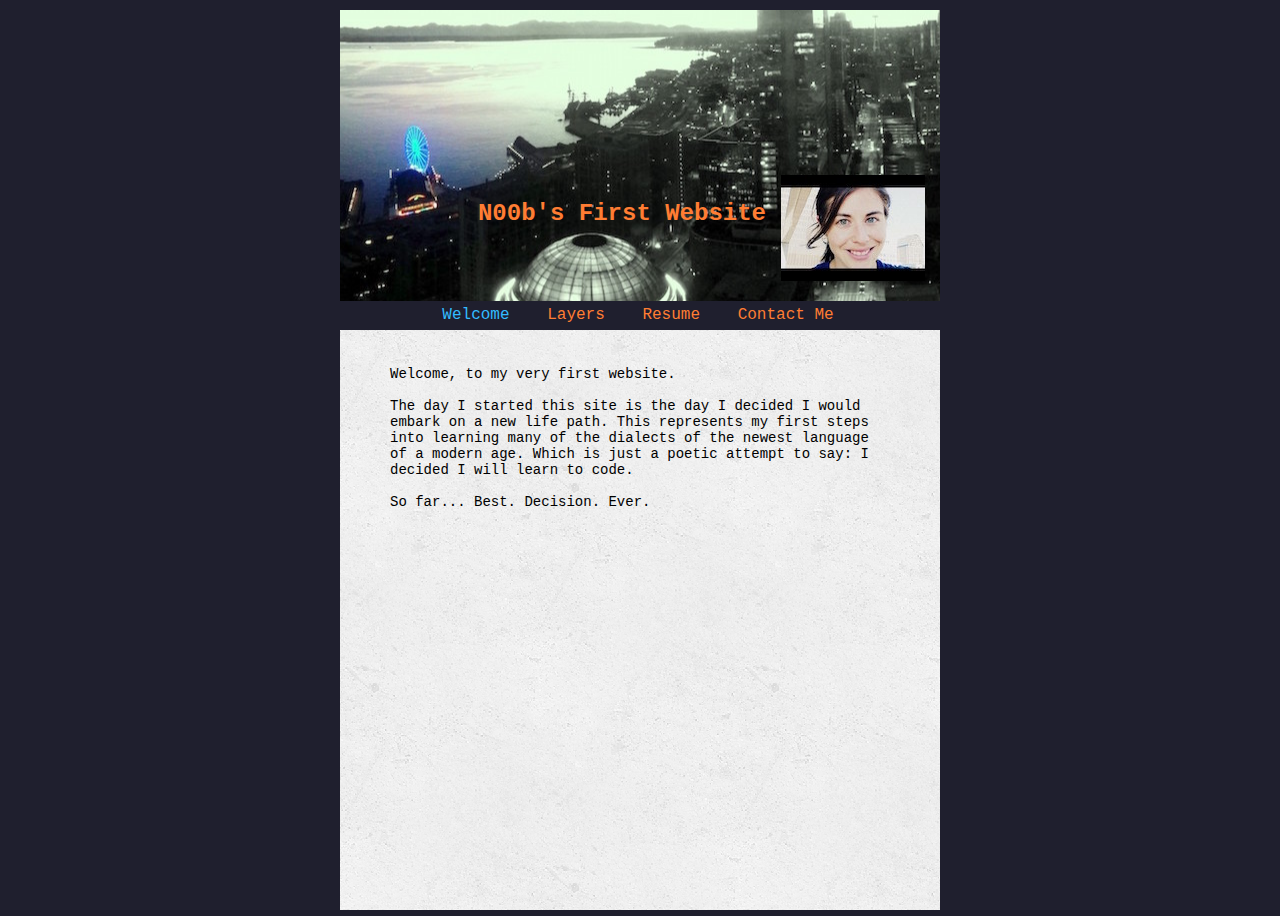
==== index.html @ f6b925c3 "Added header, navigation and basic structure and content" ====
<!DOCTYPE html>
<html>
  <head>
    <title>KriCal</title>
    <link type="text/css" rel="stylesheet" href="main.css">
  </head>
  <body>
    <div class="header">
      <img src= "images/ME-001.jpg">
      <h1>N00b's First Website</h1>
    </div>
    <div class="nav">
      <ul>
        <li><a href="index.html">Welcome</a></li>
        <li><a href="layers.html">Layers</a></li>
        <li><a href="resume.html">Resume</a></li>
        <li><a href="contactme.html">Contact Me</a></li>
      </ul>
    </div>
    <div class="content">
      <p>
        Welcome, to my very first website.
      </p>
      <p>
        The day I started this site is the day I decided I would embark on a new life path. This represents my first steps into learning many of the dialects of the newest language of a modern age. Which is just a poetic attempt to say:  I decided I will learn to code.
      </p>
      <p>
        So far... Best. Decision. Ever.
      </p>
    </div>
  </body>
</html>
---- main.css ----
html, body, h1, h2, h3, h4, ul, ol, li, p, a, img {
  padding: 0;
  border: 0;
  margin: 0;
}
body {
  background-color: #1f1f2e;
  font-family: monospace;
}
.header {
  background: #000000 url(images/PanoWheelMid.jpg) center center no-repeat;
  text-align:right;
  font-family: monospace;
  font-size: 12px;
  color: #FF7D33;
  height: 200px;
  max-width: 600px;
  margin: 10px auto 0 auto;
  padding: 90px 0 1px 0;
  border: 3 solid #222222;
}
.header h1{
  padding-top: 100px;
}
.header img{
  float: right;
  padding: 75px 15px 15px 15px;
}
.nav {
  background-color: #1f1f2e;
  padding: 5px 0 1px 0;
}
.nav ul {
  font-size: 16px;
  font-family: monospace;;
  list-style-type: none;
  text-align: center;
}
.nav a {
  text-decoration: none;
  color: #FF7D33;
}
.nav li {
  display: inline;
  padding: 0px 16px 0 12px;
  color: #FF7D33;
}
.nav li:first-child a {
  color: #33BBFF;
}
.content {
  width: 500px;
  margin: 5px auto 5px auto;
  padding: 20px 50px 400px 50px;
  background: #CCCCCC url(images/concrete_seamless.png) top left repeat;
  border: 3 solid #222222;
}
.content h2 {
  font-size: 22px;
}
.content h4 {
  border-bottom: 2px;
}
.content p {
  font-size: 14px;
  padding-top: 16px;
}
.resume-content h4 {
  font-size: 16px;
  border-bottom: 1pt solid #000000;
  padding-top: 10px;
}
.resume-content p {
  padding-bottom: 0 0 12px 0;
}
.resume-content h5 {
  font-size: 14px;
  padding: 10px 0 5px 0;
}
.resume-content ul {
  padding-left: 8px;
}

@media (max-width: 525px) {
  .nav li {
    padding: 5px 5px 5px 5px;
    display: block;
    font-size: 18px;
  }
  .header h1 {
    padding-top:3px;
    text-align: center;
  }
  .header {
    background: #000000 url(images/PanoWheelMini.jpg) top center no-repeat;
    font-family: monospace;
    font-size: 12px;
    color: #FF7D33;
    height: 225px;
    width: 470px;
  }
  .header img{
    float: none;
    padding: 0 35px 0 20px;
  }
  .content {
    width: 440px;
    padding: 10px 15px 400px 15px;
  }
}
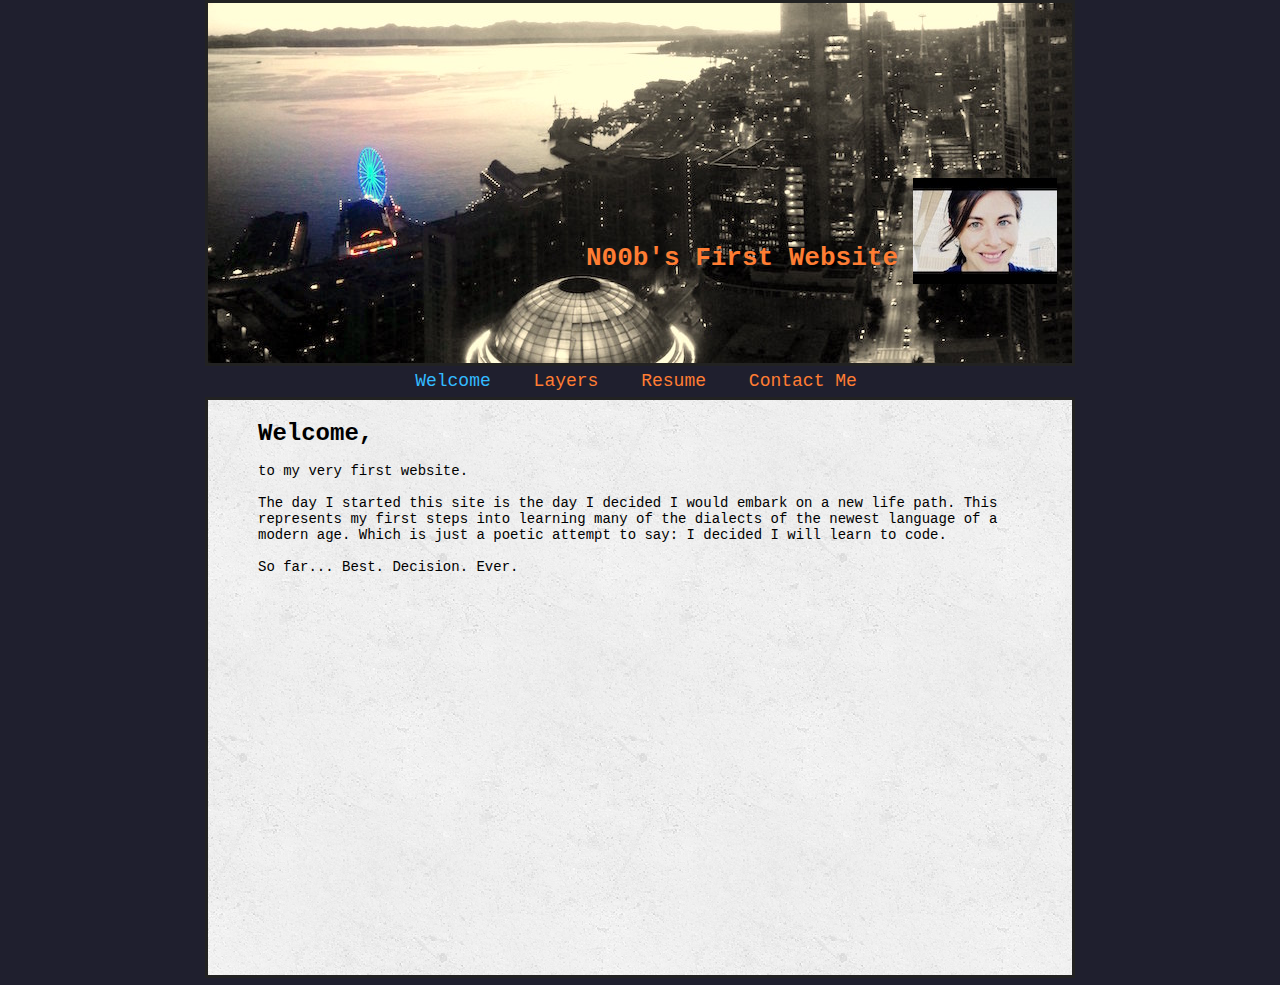
==== commit fc9a09b3: "Adjusted the header and a few more updates on the resume page" ====
--- a/index.html
+++ b/index.html
@@ -18,8 +18,9 @@
       </ul>
     </div>
     <div class="content">
+      <h2>Welcome,</h2>
       <p>
-        Welcome, to my very first website.
+        to my very first website.
       </p>
       <p>
         The day I started this site is the day I decided I would embark on a new life path. This represents my first steps into learning many of the dialects of the newest language of a modern age. Which is just a poetic attempt to say:  I decided I will learn to code.
--- a/main.css
+++ b/main.css
@@ -1,4 +1,4 @@
-html, body, h1, h2, h3, h4, ul, ol, li, p, a, img {
+html, body, h1, h2, h3, h4, h5, ul, ol, li, p, a, img {
   padding: 0;
   border: 0;
   margin: 0;
@@ -8,30 +8,28 @@
   font-family: monospace;
 }
 .header {
-  background: #000000 url(images/PanoWheelMid.jpg) center center no-repeat;
+  background: #000000 url(images/PanoWheelBright.jpg) center center no-repeat;
   text-align:right;
   font-family: monospace;
-  font-size: 12px;
   color: #FF7D33;
-  height: 200px;
-  max-width: 600px;
-  margin: 10px auto 0 auto;
-  padding: 90px 0 1px 0;
-  border: 3 solid #222222;
+  height: 360px;
+  max-width: 864px;
+  margin: 0 auto 0 auto;
+  border: 3px solid #222222;
 }
 .header h1{
-  padding-top: 100px;
+  padding-top: 240px;
 }
 .header img{
   float: right;
-  padding: 75px 15px 15px 15px;
+  padding: 175px 15px 15px 15px;
 }
 .nav {
   background-color: #1f1f2e;
   padding: 5px 0 1px 0;
 }
 .nav ul {
-  font-size: 16px;
+  font-size: 18px;
   font-family: monospace;;
   list-style-type: none;
   text-align: center;
@@ -42,21 +40,21 @@
 }
 .nav li {
   display: inline;
-  padding: 0px 16px 0 12px;
+  padding: 2px 20px 2px 12px;
   color: #FF7D33;
 }
 .nav li:first-child a {
   color: #33BBFF;
 }
 .content {
-  width: 500px;
+  width: 764px;
   margin: 5px auto 5px auto;
   padding: 20px 50px 400px 50px;
   background: #CCCCCC url(images/concrete_seamless.png) top left repeat;
-  border: 3 solid #222222;
+  border: 3px solid #222222;
 }
 .content h2 {
-  font-size: 22px;
+  font-size: 24px;
 }
 .content h4 {
   border-bottom: 2px;
@@ -65,30 +63,54 @@
   font-size: 14px;
   padding-top: 16px;
 }
+.resume-content {
+  width:764px;
+  margin: 5px auto 5px auto;
+  padding: 20px 50px 20px 50px;
+  background: #CCCCCC url(images/concrete_seamless.png) top left repeat;
+  border: 3 solid #222222;
+}
+.resume-content h2 {
+  font-size: 26px;
+}
 .resume-content h4 {
   font-size: 16px;
   border-bottom: 1pt solid #000000;
-  padding-top: 10px;
+  margin: 20px 0 10px 0;
+}
+.resume-content h5 {
+  font-size: 16px;
+  padding: 0 0 5px 0;
 }
 .resume-content p {
-  padding-bottom: 0 0 12px 0;
-}
-.resume-content h5 {
+  padding: 0 0 10px 20px;
   font-size: 14px;
-  padding: 10px 0 5px 0;
 }
 .resume-content ul {
-  padding-left: 8px;
+  padding-left: 20px;
+  font-size: 14px;
+}
+.resume-content li {
+  margin-bottom: 5px;
+}
+.resume-content li:last-child {
+  margin-bottom: 12px;
+}
+.non-bullet ul {
+  padding-left: 5px;
+}
+.non-bullet li {
+  list-style-type: none;
 }
 
 @media (max-width: 525px) {
   .nav li {
-    padding: 5px 5px 5px 5px;
+    padding: 3px 5px 3px 5px;
     display: block;
     font-size: 18px;
   }
   .header h1 {
-    padding-top:3px;
+    padding-top: 8px;
     text-align: center;
   }
   .header {
@@ -96,15 +118,20 @@
     font-family: monospace;
     font-size: 12px;
     color: #FF7D33;
-    height: 225px;
+    height: 294px;
     width: 470px;
   }
-  .header img{
+  .header img {
     float: none;
-    padding: 0 35px 0 20px;
+    padding: 80px 35px 0 20px;
   }
   .content {
     width: 440px;
     padding: 10px 15px 400px 15px;
   }
+  .resume-content {
+    width: 450px;
+    padding: 10px 15px 400px 15px;
+
+  }
 }
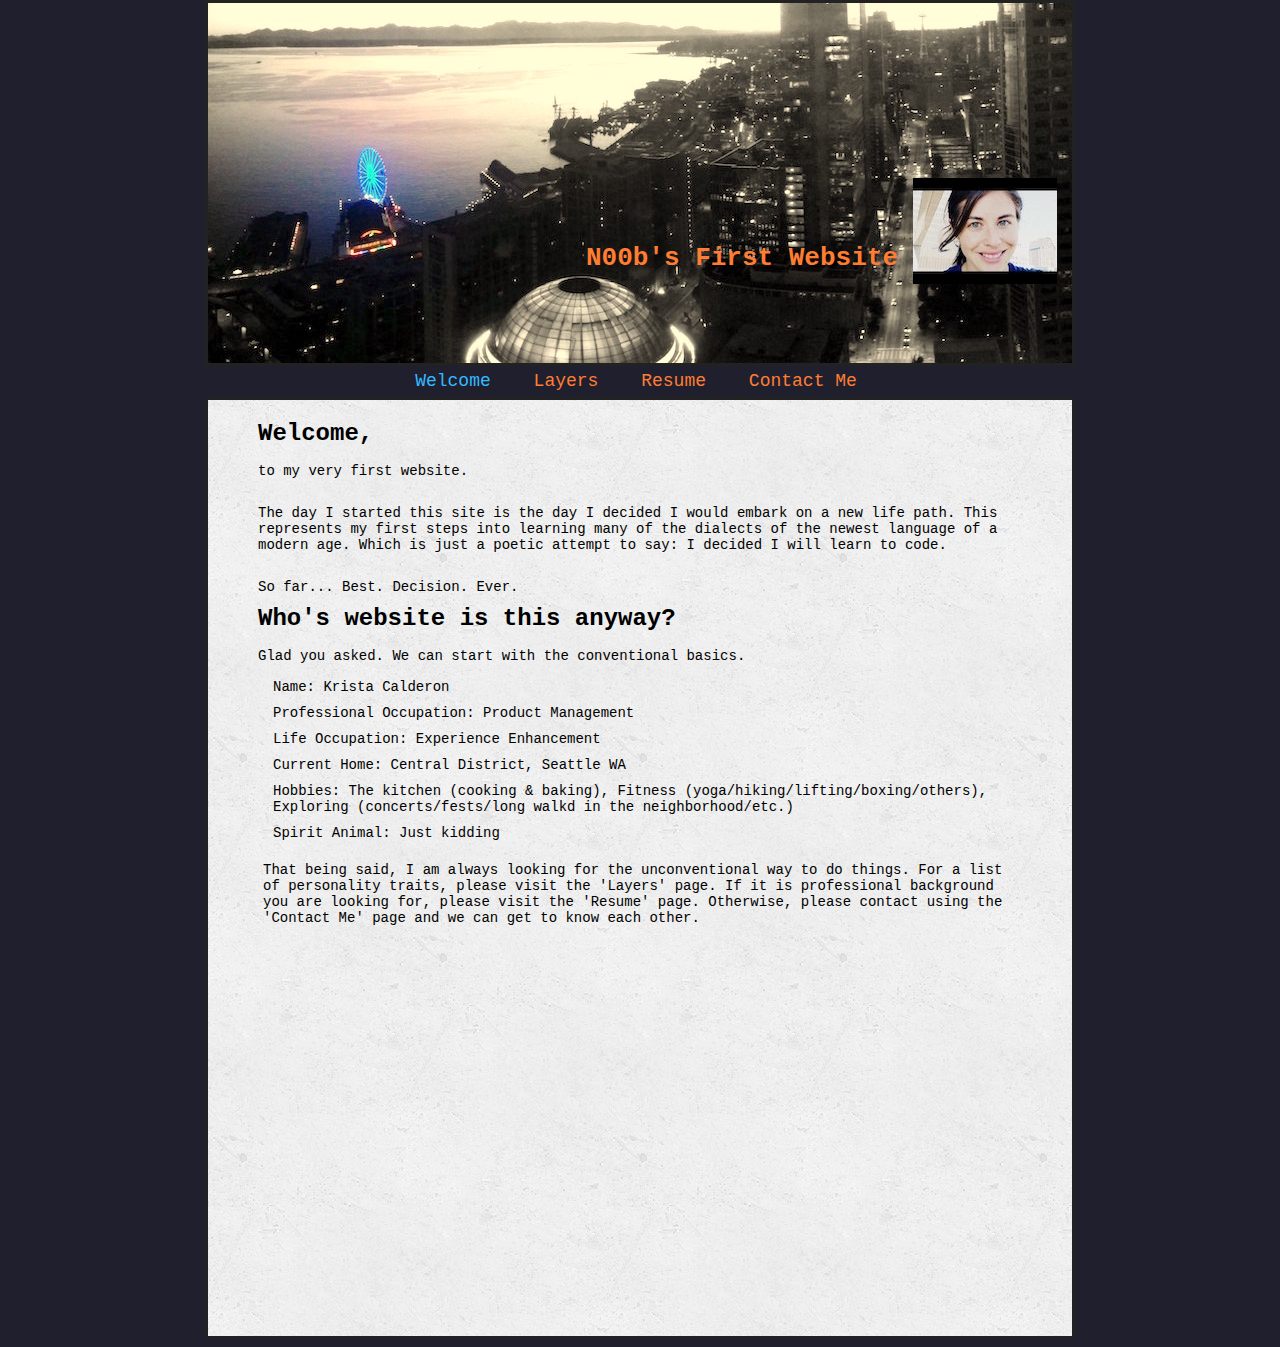
==== commit 77eca2b3: "Added Welcome content, created master 'content div'" ====
--- a/index.html
+++ b/index.html
@@ -17,17 +17,33 @@
         <li><a href="contactme.html">Contact Me</a></li>
       </ul>
     </div>
-    <div class="content">
-      <h2>Welcome,</h2>
-      <p>
-        to my very first website.
-      </p>
-      <p>
-        The day I started this site is the day I decided I would embark on a new life path. This represents my first steps into learning many of the dialects of the newest language of a modern age. Which is just a poetic attempt to say:  I decided I will learn to code.
-      </p>
-      <p>
-        So far... Best. Decision. Ever.
-      </p>
+    <div class= "content">
+      <div class="welcome-content">
+        <h2>Welcome,</h2>
+        <p>
+          to my very first website.
+        </p>
+        <p>
+          The day I started this site is the day I decided I would embark on a new life path. This represents my first steps into learning many of the dialects of the newest language of a modern age. Which is just a poetic attempt to say:  I decided I will learn to code.
+        </p>
+        <p>
+          So far... Best. Decision. Ever.
+        </p>
+        <h2>Who's website is this anyway?</h2>
+        <p>
+          Glad you asked. We can start with the conventional basics.
+        </p>
+        <ul>
+          <li>Name: Krista Calderon</li>
+          <li>Professional Occupation: Product Management</li>
+          <li>Life Occupation: Experience Enhancement
+          <li>Current Home: Central District, Seattle WA</li>
+          <li>Hobbies: The kitchen (cooking & baking), Fitness (yoga/hiking/lifting/boxing/others), Exploring (concerts/fests/long walkd in the neighborhood/etc.)
+          <li>Spirit Animal: Just kidding</li>
+        <p>
+          That being said, I am always looking for the unconventional way to do things. For a list of personality traits, please visit the 'Layers' page. If it is professional background you are looking for, please visit the 'Resume' page. Otherwise, please contact using the 'Contact Me' page and we can get to know each other.
+        </p>
+      </div>
     </div>
   </body>
 </html>
--- a/main.css
+++ b/main.css
@@ -56,6 +56,10 @@
 .content h2 {
   font-size: 24px;
 }
+.content li {
+  font-size: 14px;
+  padding: 5px 0 5px 10px;
+}
 .content h4 {
   border-bottom: 2px;
 }
@@ -63,12 +67,12 @@
   font-size: 14px;
   padding-top: 16px;
 }
-.resume-content {
-  width:764px;
-  margin: 5px auto 5px auto;
-  padding: 20px 50px 20px 50px;
-  background: #CCCCCC url(images/concrete_seamless.png) top left repeat;
-  border: 3 solid #222222;
+.welcome-content p {
+  padding-bottom: 10px;
+}
+.welcome-content ul {
+  list-style-type: none;
+  padding-left: 5px;
 }
 .resume-content h2 {
   font-size: 26px;
@@ -79,7 +83,7 @@
   margin: 20px 0 10px 0;
 }
 .resume-content h5 {
-  font-size: 16px;
+  font-size: 14px;
   padding: 0 0 5px 0;
 }
 .resume-content p {
@@ -102,8 +106,13 @@
 .non-bullet li {
   list-style-type: none;
 }
-
-@media (max-width: 525px) {
+@media (max-width: 700px) {
+  .content {
+    width: 550px;
+    padding: 10px 15px 400px 15px;
+  }
+}
+@media (max-width: 550px) {
   .nav li {
     padding: 3px 5px 3px 5px;
     display: block;
@@ -130,7 +139,7 @@
     padding: 10px 15px 400px 15px;
   }
   .resume-content {
-    width: 450px;
+    width: 440px;
     padding: 10px 15px 400px 15px;
 
   }
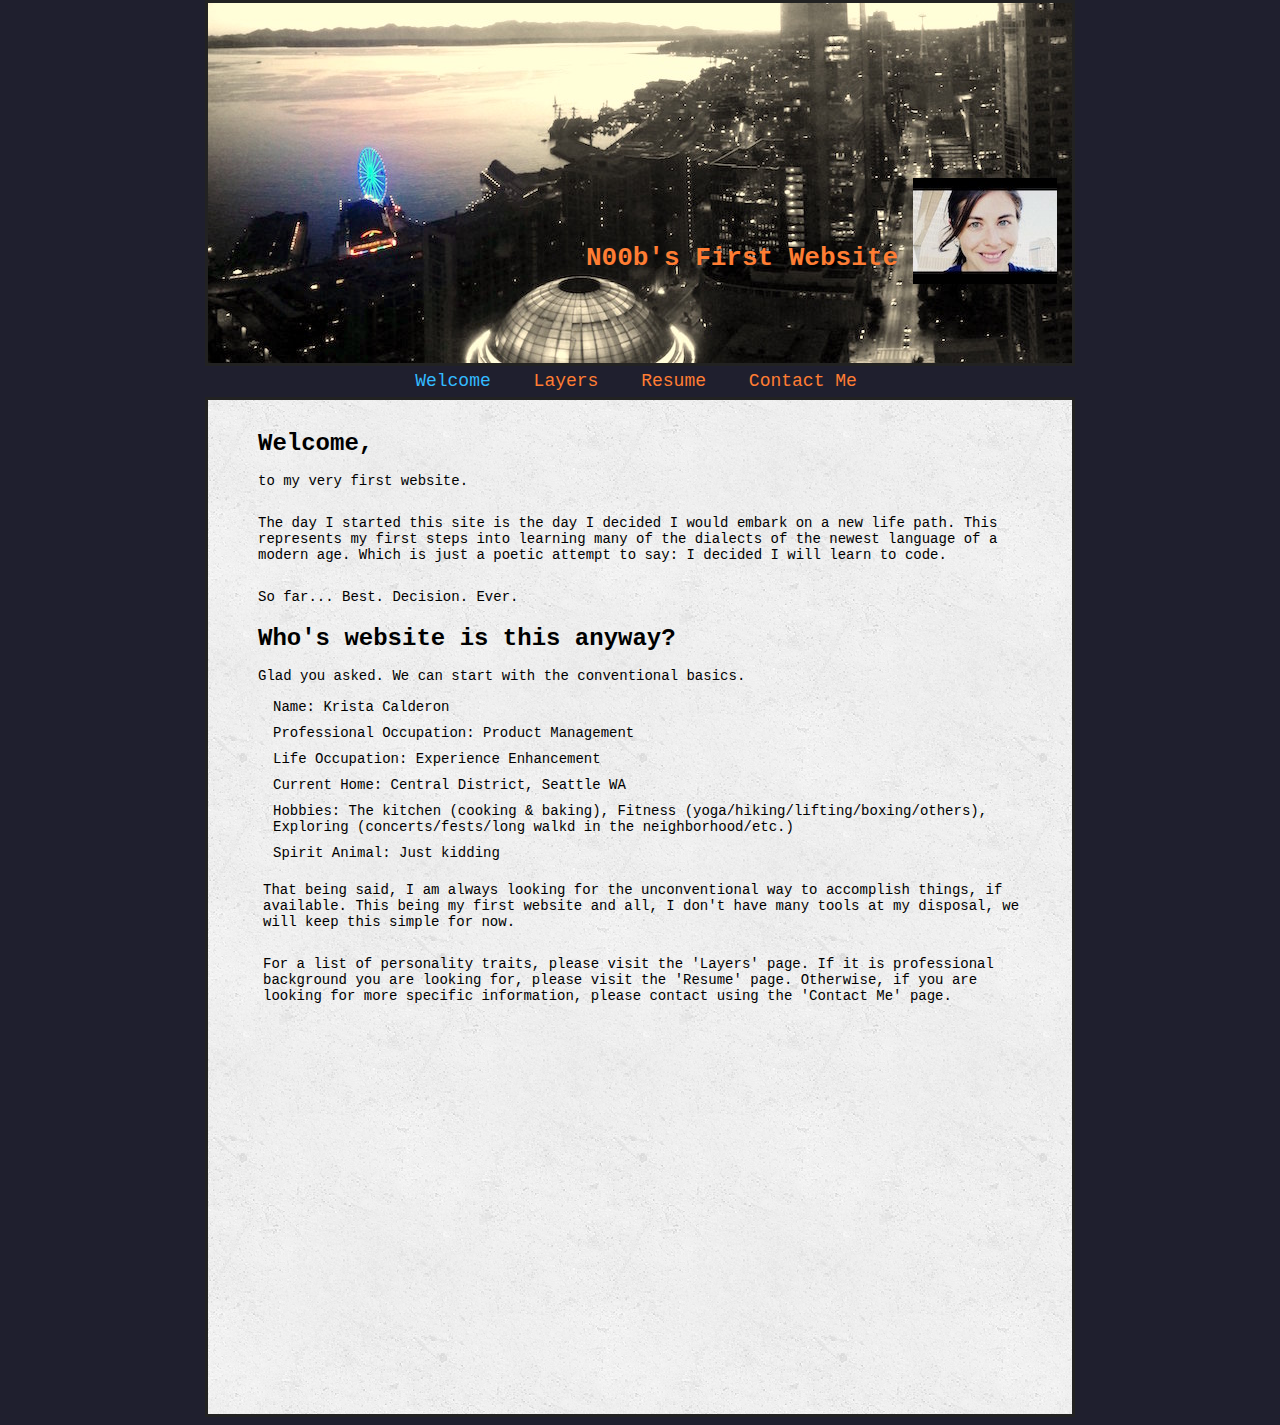
==== commit 3ab88f4c: "Added a few words to the last 2 paragraphs." ====
--- a/index.html
+++ b/index.html
@@ -41,7 +41,10 @@
           <li>Hobbies: The kitchen (cooking & baking), Fitness (yoga/hiking/lifting/boxing/others), Exploring (concerts/fests/long walkd in the neighborhood/etc.)
           <li>Spirit Animal: Just kidding</li>
         <p>
-          That being said, I am always looking for the unconventional way to do things. For a list of personality traits, please visit the 'Layers' page. If it is professional background you are looking for, please visit the 'Resume' page. Otherwise, please contact using the 'Contact Me' page and we can get to know each other.
+          That being said, I am always looking for the unconventional way to accomplish things, if available. This being my first website and all, I don't have many tools at my disposal, we will keep this simple for now.
+        </p>
+        <p>
+          For a list of personality traits, please visit the 'Layers' page. If it is professional background you are looking for, please visit the 'Resume' page. Otherwise, if you are looking for more specific information, please contact using the 'Contact Me' page.
         </p>
       </div>
     </div>
--- a/main.css
+++ b/main.css
@@ -55,6 +55,7 @@
 }
 .content h2 {
   font-size: 24px;
+  margin-top: 10px;
 }
 .content li {
   font-size: 14px;
@@ -76,6 +77,7 @@
 }
 .resume-content h2 {
   font-size: 26px;
+  margin-top: 10px;
 }
 .resume-content h4 {
   font-size: 16px;
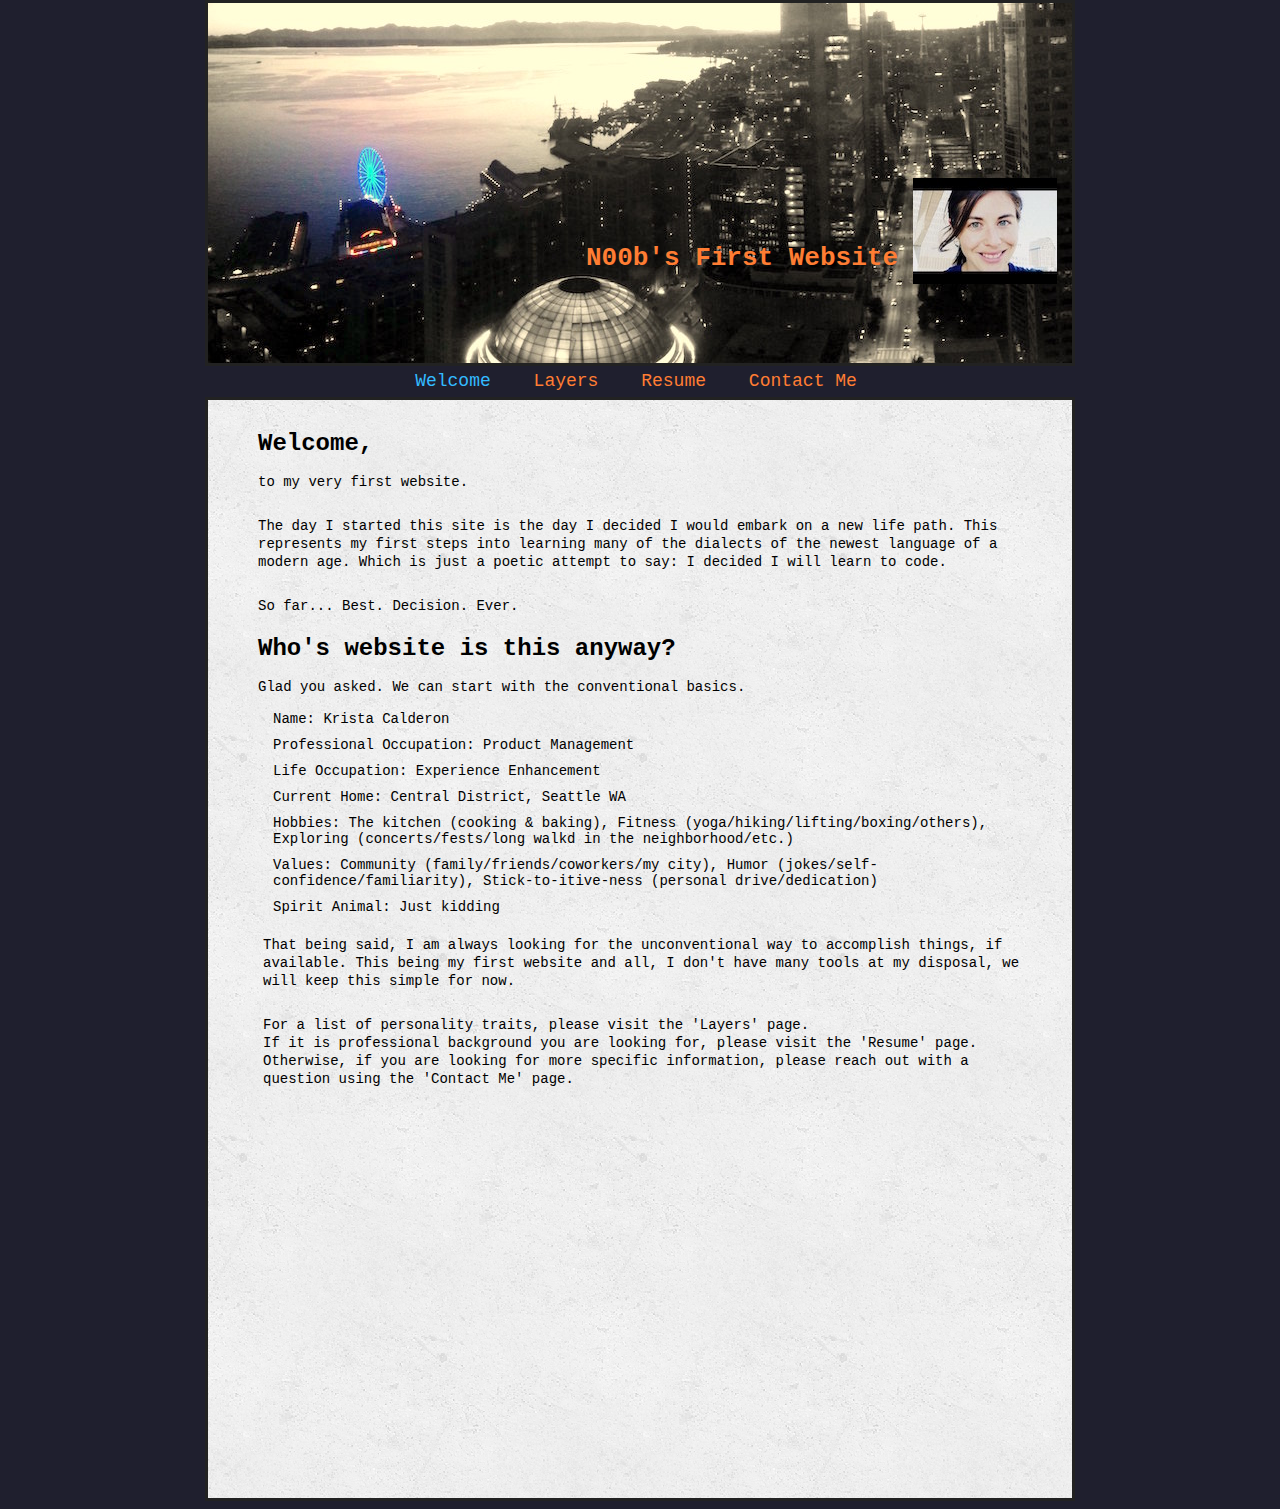
==== commit 45abe85c: "Added cherry picture, layers content and framing around descriptive layer words" ====
--- a/index.html
+++ b/index.html
@@ -39,12 +39,13 @@
           <li>Life Occupation: Experience Enhancement
           <li>Current Home: Central District, Seattle WA</li>
           <li>Hobbies: The kitchen (cooking & baking), Fitness (yoga/hiking/lifting/boxing/others), Exploring (concerts/fests/long walkd in the neighborhood/etc.)
+          <li>Values: Community (family/friends/coworkers/my city), Humor (jokes/self-confidence/familiarity), Stick-to-itive-ness (personal drive/dedication)
           <li>Spirit Animal: Just kidding</li>
         <p>
           That being said, I am always looking for the unconventional way to accomplish things, if available. This being my first website and all, I don't have many tools at my disposal, we will keep this simple for now.
         </p>
         <p>
-          For a list of personality traits, please visit the 'Layers' page. If it is professional background you are looking for, please visit the 'Resume' page. Otherwise, if you are looking for more specific information, please contact using the 'Contact Me' page.
+          For a list of personality traits, please visit the 'Layers' page.<br>If it is professional background you are looking for, please visit the 'Resume' page.<br>Otherwise, if you are looking for more specific information, please reach out with a question using the 'Contact Me' page.
         </p>
       </div>
     </div>
--- a/main.css
+++ b/main.css
@@ -67,6 +67,7 @@
 .content p {
   font-size: 14px;
   padding-top: 16px;
+  line-height: 18px;
 }
 .welcome-content p {
   padding-bottom: 10px;
@@ -74,6 +75,50 @@
 .welcome-content ul {
   list-style-type: none;
   padding-left: 5px;
+}
+.layers-content img {
+  height: 100px;
+  display: block;
+  margin: 10px auto 0 auto;
+  background: none;
+}
+.layers-content ul {
+  max-width: 210px;
+  margin: 0 auto 24px auto;
+  border: 2px solid #D9E1E2;
+  border-radius: 5px;
+  background-color: #D0C4C5;
+}
+.layers-content li {
+  list-style-type: none;
+  max-width: 200px;
+  margin: 10px auto 10px auto;
+  text-align: center;
+  line-height: inherit;
+  border-radius: 10px;
+}
+.layers-content li:first-child {
+  padding-left: 0;
+  background: #FF808B;
+  font-family: cursive;
+  font-size: 22px;
+}
+.layers-content li:nth-child(2) {
+  padding: 15px 0 15px 0;
+  font-family: sans-serif;
+  font-size: 20px;
+  background: #A0DAB3;
+}
+.layers-content li:nth-child(3) {
+  padding: 20px 0 20px 0;
+  font-size: 24px;
+  background: #F6BE00;
+}
+.layers-content li:last-child {
+  padding: 10px 0 10px 0;
+  font-family: fantasy;;
+  font-size: 24px;
+  background: #C58B68;
 }
 .resume-content h2 {
   font-size: 26px;
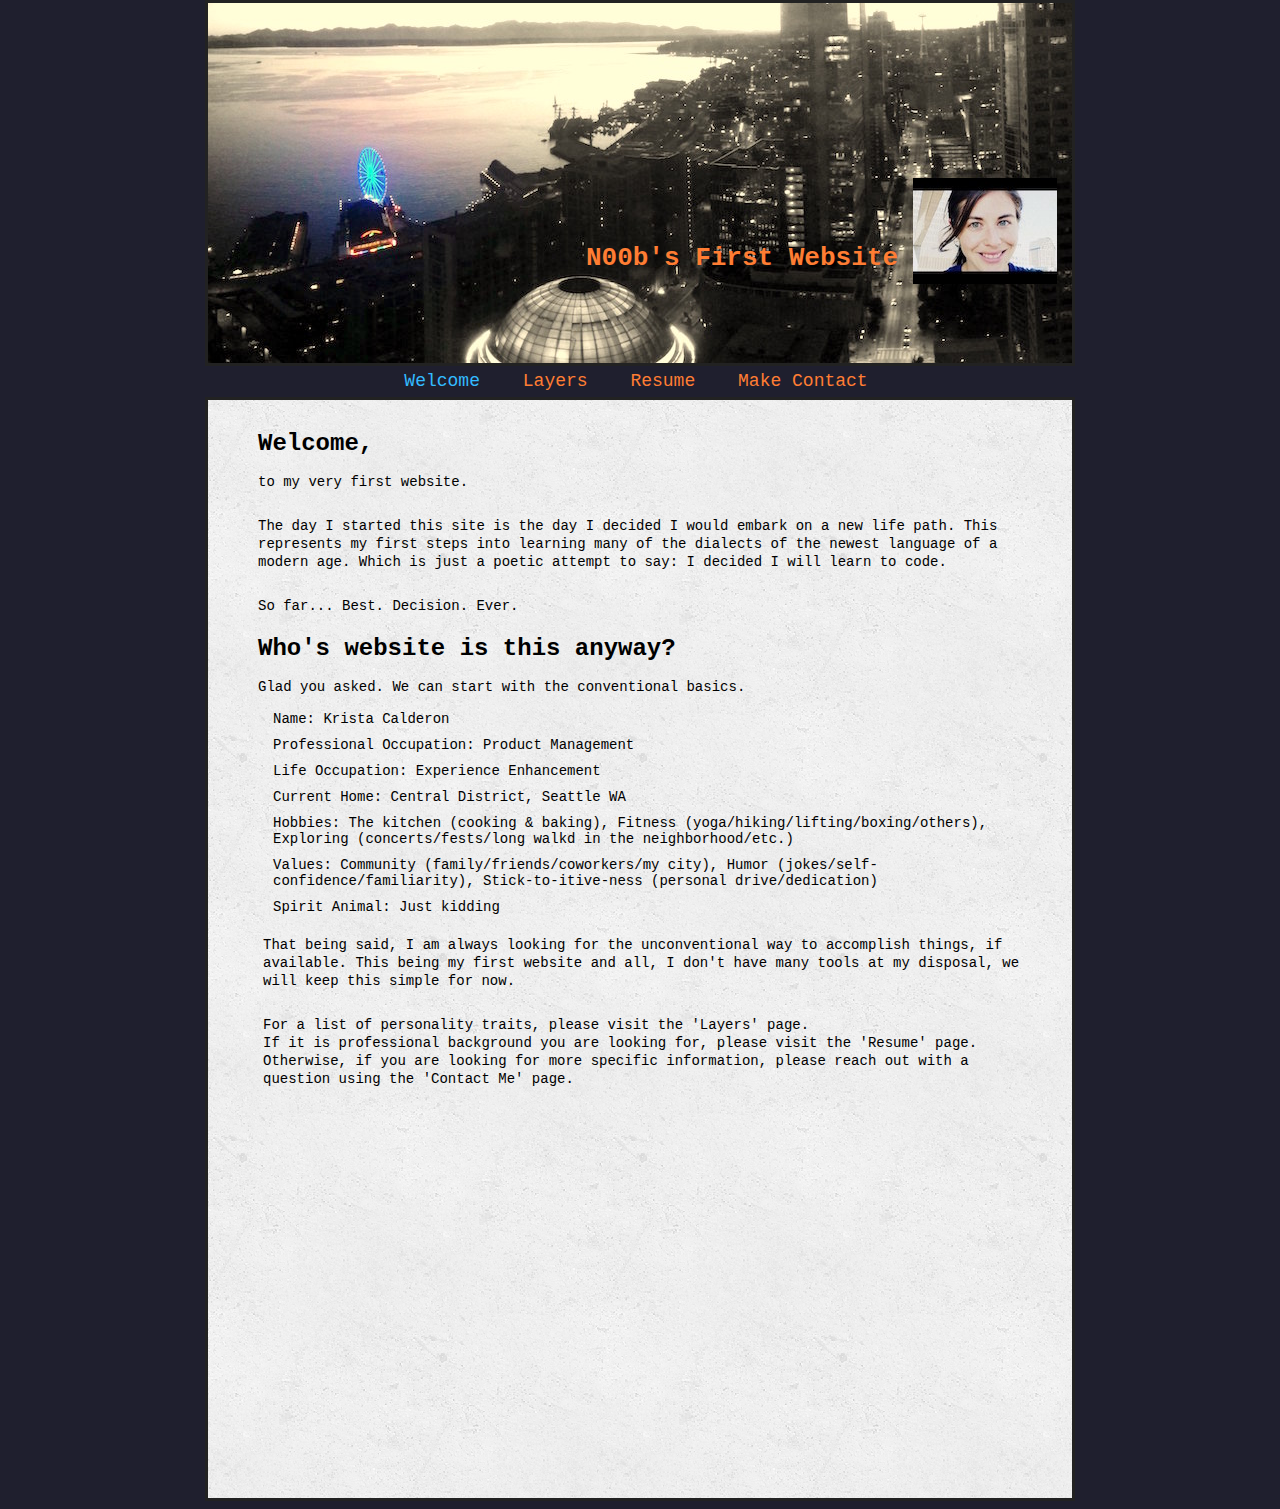
==== commit b568b512: "Renamed to 'Make Contact' on all pages, added form, formatted form in CSS" ====
--- a/index.html
+++ b/index.html
@@ -14,7 +14,7 @@
         <li><a href="index.html">Welcome</a></li>
         <li><a href="layers.html">Layers</a></li>
         <li><a href="resume.html">Resume</a></li>
-        <li><a href="contactme.html">Contact Me</a></li>
+        <li><a href="contactme.html">Make Contact</a></li>
       </ul>
     </div>
     <div class= "content">
--- a/main.css
+++ b/main.css
@@ -153,6 +153,40 @@
 .non-bullet li {
   list-style-type: none;
 }
+form {
+  margin-top: 30px;
+  border: 1pt solid #1f1f2e;
+  padding: 20px 0 0 20px;
+  width: 400px;
+  background-color: #EEEEEE;
+}
+label {
+  display:block;
+  padding-bottom: 5px;
+  font-family: Arial;
+  font-size: 14px;
+}
+input {
+  display: block;
+  width:200px;
+  margin-bottom: 20px;
+}
+textarea {
+  width:300px;
+  height: 100px;
+  margin-bottom: 20px;
+}
+input[type=checkbox], label[for=guest-contact-text] {
+  display:inline;
+}
+input[type=submit] {
+  width:60px;
+  background-color: #33BBFF;
+  font-family: Arial;
+  font-size: 14px;
+  margin-top: 20px;
+}
+
 @media (max-width: 700px) {
   .content {
     width: 550px;
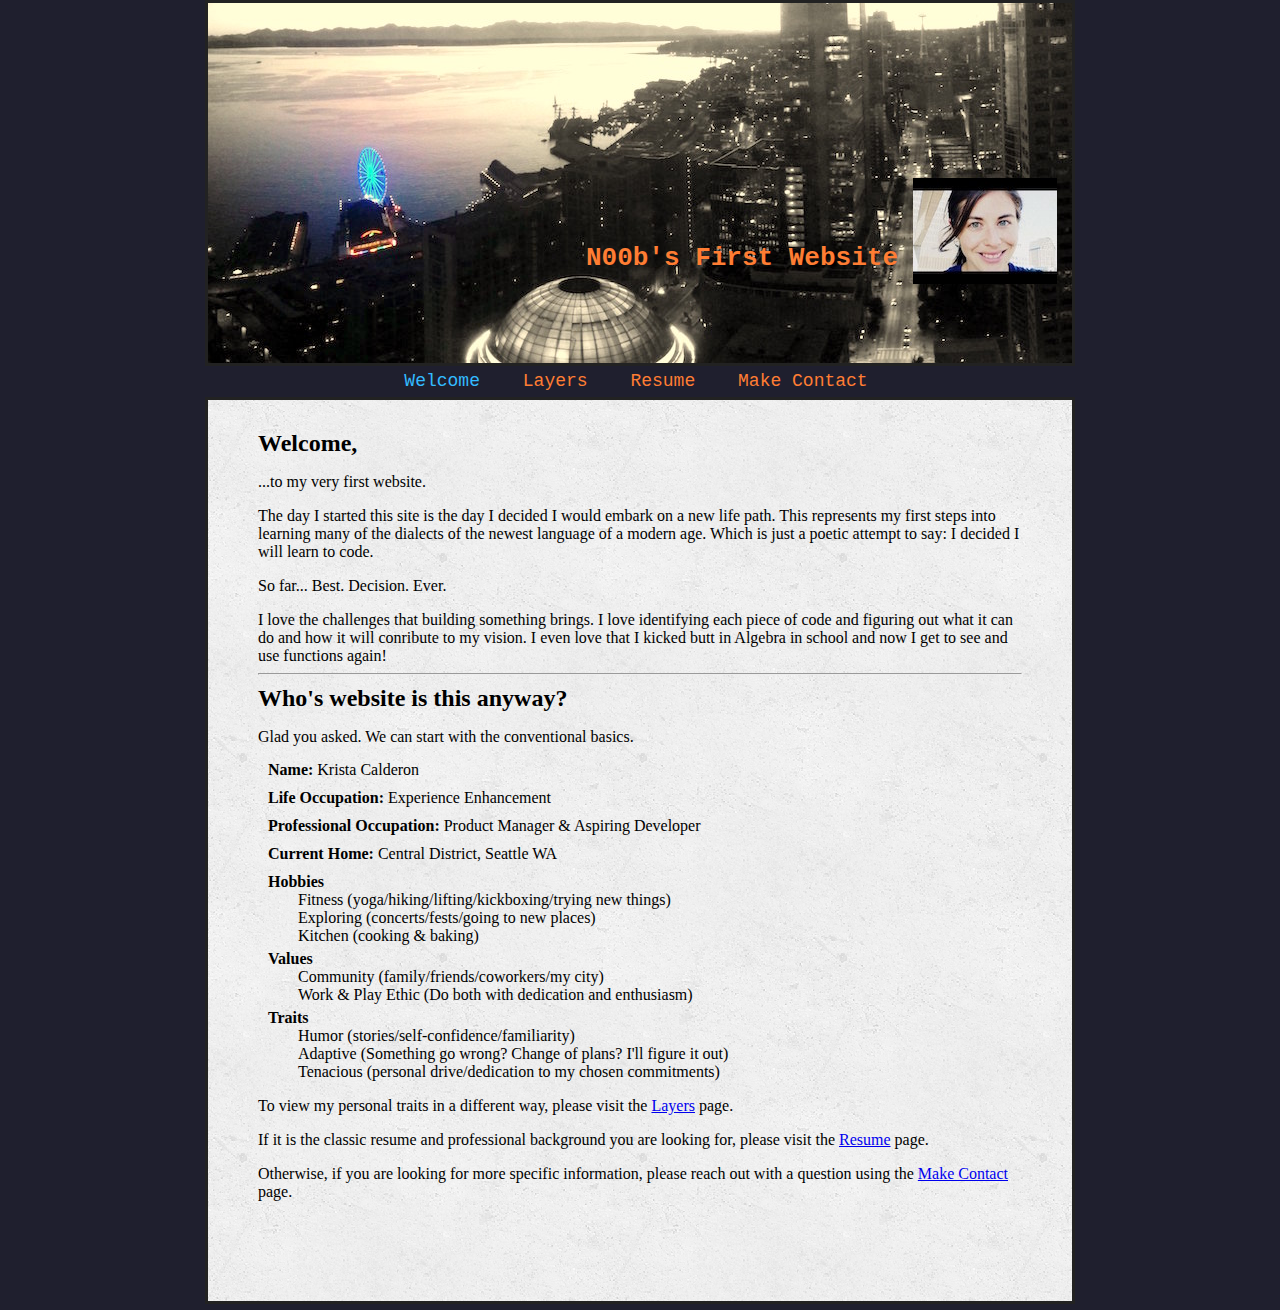
==== commit decf94e2: "Change font across site to Helvica," ====
--- a/index.html
+++ b/index.html
@@ -19,9 +19,9 @@
     </div>
     <div class= "content">
       <div class="welcome-content">
-        <h2>Welcome,</h2>
+        <h2>Welcome, </h2>
         <p>
-          to my very first website.
+          ...to my very first website.
         </p>
         <p>
           The day I started this site is the day I decided I would embark on a new life path. This represents my first steps into learning many of the dialects of the newest language of a modern age. Which is just a poetic attempt to say:  I decided I will learn to code.
@@ -29,23 +29,39 @@
         <p>
           So far... Best. Decision. Ever.
         </p>
+
+        <p>
+          I love the challenges that building something brings. I love identifying each piece of code and figuring out what it can do and how it will conribute to my vision. I even love that I kicked butt in Algebra in school and now I get to see and use functions again!
+        </p>
+        <hr>
         <h2>Who's website is this anyway?</h2>
         <p>
           Glad you asked. We can start with the conventional basics.
         </p>
         <ul>
-          <li>Name: Krista Calderon</li>
-          <li>Professional Occupation: Product Management</li>
-          <li>Life Occupation: Experience Enhancement
-          <li>Current Home: Central District, Seattle WA</li>
-          <li>Hobbies: The kitchen (cooking & baking), Fitness (yoga/hiking/lifting/boxing/others), Exploring (concerts/fests/long walkd in the neighborhood/etc.)
-          <li>Values: Community (family/friends/coworkers/my city), Humor (jokes/self-confidence/familiarity), Stick-to-itive-ness (personal drive/dedication)
-          <li>Spirit Animal: Just kidding</li>
+          <li><p1>Name: </p1><p2>Krista Calderon</p2></li>
+          <li><p1>Life Occupation: </p1><p2>Experience Enhancement</p2></li>
+          <li><p1>Professional Occupation: </p1><p2>Product Manager & Aspiring Developer</p2></li>
+          <li><p1>Current Home: </p1><p2>Central District, Seattle WA</p2></li>
+        <dl>
+          <dt>Hobbies</dt>
+          <dd>Fitness (yoga/hiking/lifting/kickboxing/trying new things)</dd>
+          <dd>Exploring (concerts/fests/going to new places)</dd>
+          <dd>Kitchen (cooking & baking)
+          <dt>Values</dt>
+          <dd>Community (family/friends/coworkers/my city)</dd>
+          <dd>Work & Play Ethic (Do both with dedication and enthusiasm)
+          <dt>Traits</dt>
+          <dd>Humor (stories/self-confidence/familiarity)</dd>
+          <dd>Adaptive (Something go wrong? Change of plans? I'll figure it out)
+          <dd>Tenacious (personal drive/dedication to my chosen commitments)</dd>
+        </dl>
         <p>
-          That being said, I am always looking for the unconventional way to accomplish things, if available. This being my first website and all, I don't have many tools at my disposal, we will keep this simple for now.
+          To view my personal traits in a different way, please visit the <a href="layers.html">Layers</a> page.
         </p>
-        <p>
-          For a list of personality traits, please visit the 'Layers' page.<br>If it is professional background you are looking for, please visit the 'Resume' page.<br>Otherwise, if you are looking for more specific information, please reach out with a question using the 'Contact Me' page.
+        <p>If it is the classic resume and professional background you are looking for, please visit the <a href="resume.html">Resume</a> page.
+        </p>
+        <p>Otherwise, if you are looking for more specific information, please reach out with a question using the <a href="contactme.html">Make Contact</a> page.
         </p>
       </div>
     </div>
--- a/main.css
+++ b/main.css
@@ -5,7 +5,7 @@
 }
 body {
   background-color: #1f1f2e;
-  font-family: monospace;
+  font-family: helvenica;
 }
 .header {
   background: #000000 url(images/PanoWheelBright.jpg) center center no-repeat;
@@ -49,32 +49,44 @@
 .content {
   width: 764px;
   margin: 5px auto 5px auto;
-  padding: 20px 50px 400px 50px;
+  padding: 20px 50px 100px 50px;
   background: #CCCCCC url(images/concrete_seamless.png) top left repeat;
   border: 3px solid #222222;
+  font-size: 16px;
 }
 .content h2 {
   font-size: 24px;
   margin-top: 10px;
 }
 .content li {
-  font-size: 14px;
+  font-size: 16px;
   padding: 5px 0 5px 10px;
 }
 .content h4 {
   border-bottom: 2px;
 }
 .content p {
-  font-size: 14px;
+  font-size: 16px;
   padding-top: 16px;
   line-height: 18px;
 }
-.welcome-content p {
-  padding-bottom: 10px;
+.welcome-content p1 {
+  font-weight: bold;
 }
 .welcome-content ul {
   list-style-type: none;
-  padding-left: 5px;
+  margin-top: 10px;
+}
+.welcome-content li {
+  padding-bottom: 5px;
+}
+.welcome-content dt {
+  font-weight: bold;
+  margin-left: 10px;
+  margin-top: 5px;
+}
+.welcome-content dd {
+
 }
 .layers-content img {
   height: 100px;
@@ -130,12 +142,12 @@
   margin: 20px 0 10px 0;
 }
 .resume-content h5 {
-  font-size: 14px;
+  font-size: 16px;
   padding: 0 0 5px 0;
 }
 .resume-content p {
   padding: 0 0 10px 20px;
-  font-size: 14px;
+  font-size: 16px;
 }
 .resume-content ul {
   padding-left: 20px;
